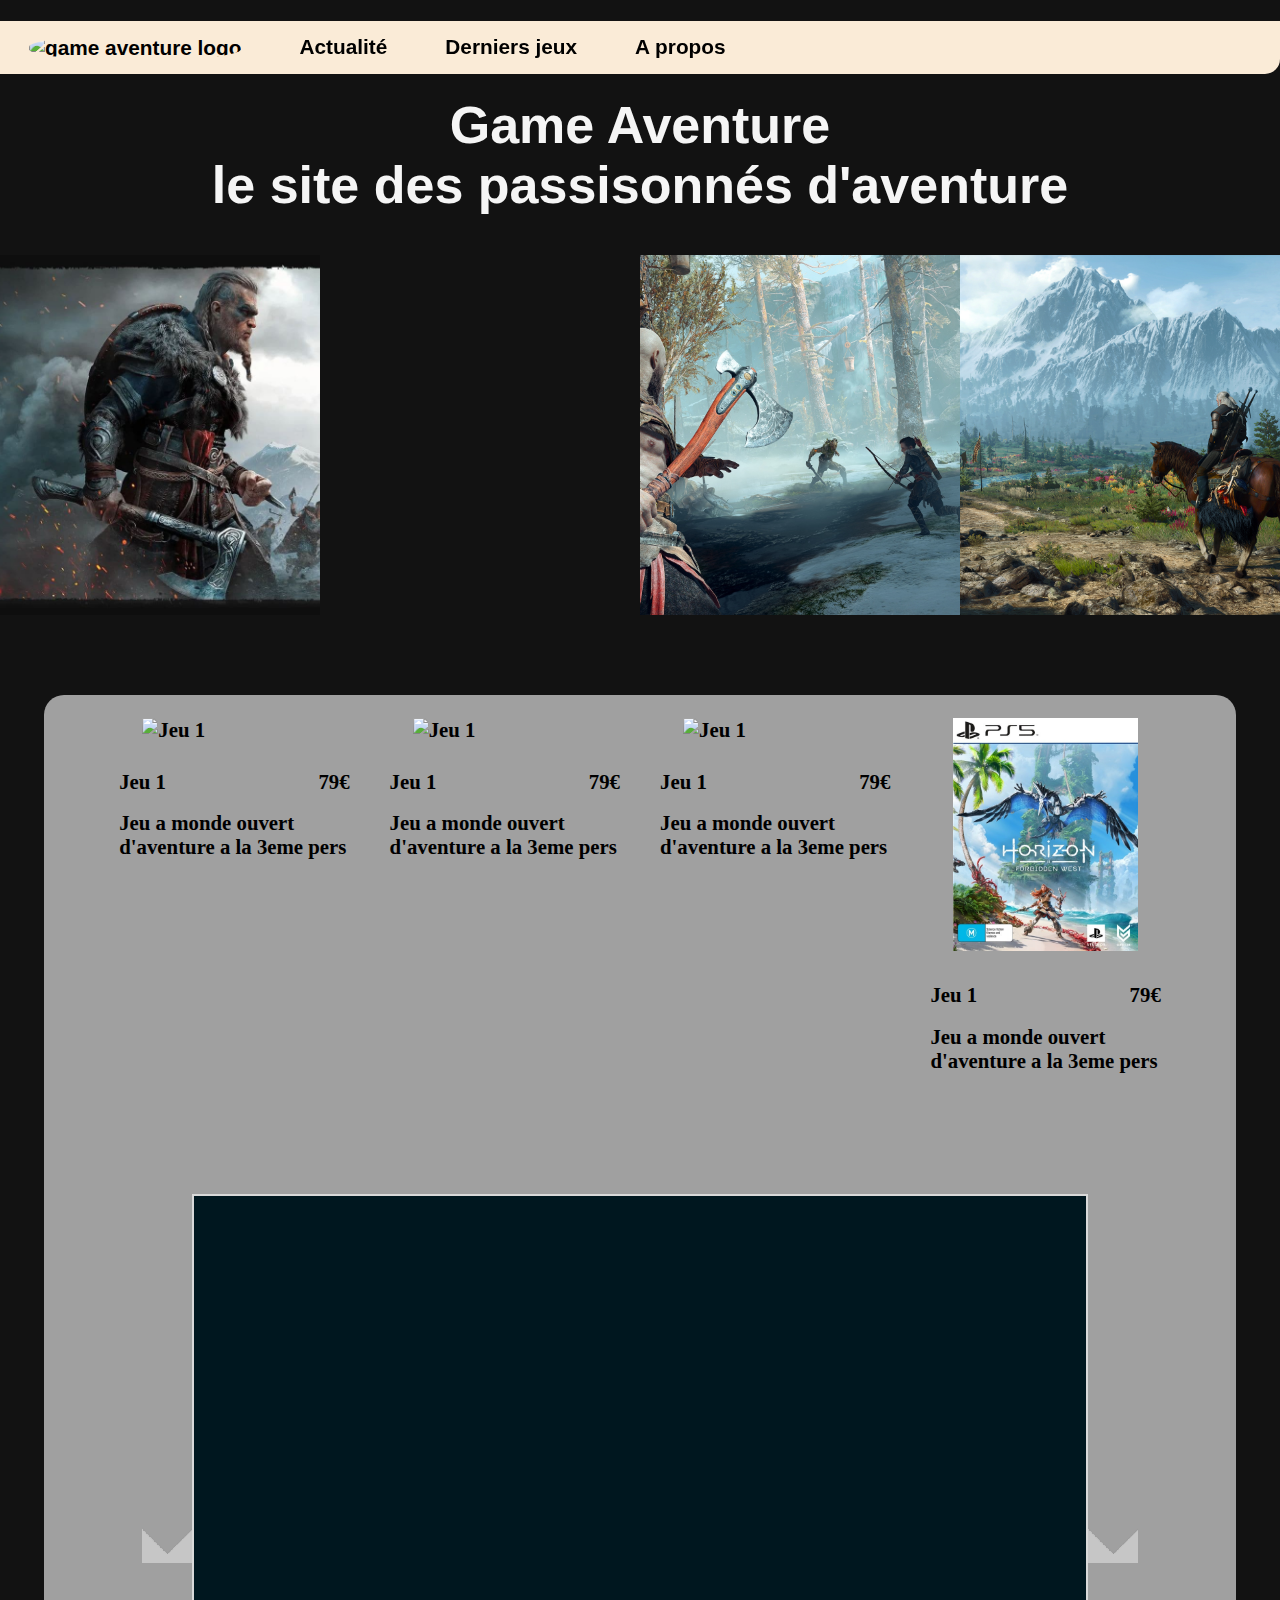
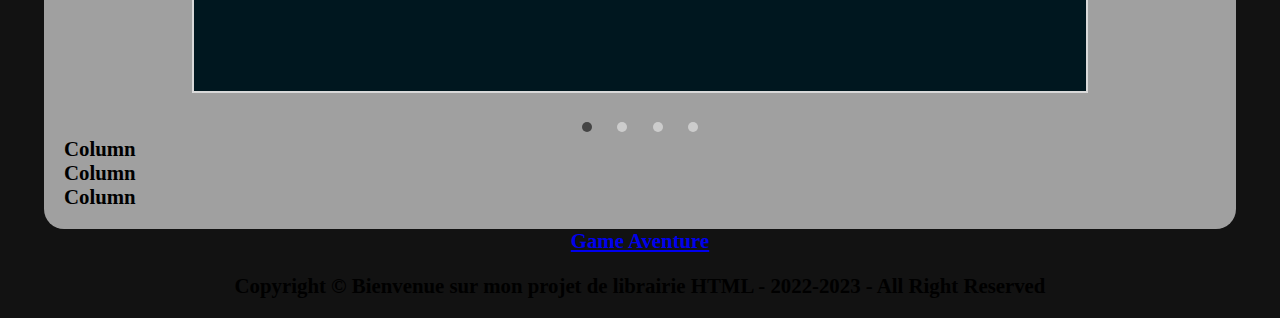
==== index.html @ 635fb55e "Add files via upload" ====
<!DOCTYPE html>
<html lang="en">
<head>
    <meta charset="UTF-8">
    <meta http-equiv="X-UA-Compatible" content="IE=edge">
    <meta name="viewport" content="width=device-width, initial-scale=1.0">
    <title>Game Aventure</title>
    <link href="https://cdn.jsdelivr.net/npm/bootstrap@5.3.0-alpha2/dist/css/bootstrap.min.css" rel="stylesheet" integrity="sha384-aFq/bzH65dt+w6FI2ooMVUpc+21e0SRygnTpmBvdBgSdnuTN7QbdgL+OapgHtvPp" crossorigin="anonymous">
    <link rel="stylesheet" href="css/style.css">
</head>
<body>

  <!--Barre de nav-->

  <div class="nav">
    <nav class="menu-nav">
      <ul>
        <li class="btn">
          <a href="#first">
            <img src="img/logo.png" alt="game aventure logo">
          </a>
        <li class="btn">
            <a href="actualite.html">Actualité</a>
        <li class="btn">
              <a href="derniers_jeux.html">Derniers jeux</a>
        <li class="btn">
            <div class="arrondie">
              <a href="A_propos.html">A propos</a>
            </div>
        </ul>
     </nav>
   </div>

   <!--Titre de page H1-->

   <div id="first">
    <h1 class="title"> Game Aventure <br> le site des passisonnés d'aventure</h1>
  </div>

   <!--Panel de presentation-->

      <div class="panels">
        <div class="panel jeu1">
            <h4 class="titrePresentation">Immersion</h4>
        </div>
        <div class="panel jeu2">
            <h4 class="titrePresentation">Découverte</h4>

        </div>
        <div class="panel jeu3">
            <h4 class="titrePresentation">Intensité</h4>

        </div>
        <div class="panel jeu4">
            <h4 class="titrePresentation">Exploration</h4>

        </div>
      </div>

   <!--Suite-->


<div class="fond">  
  <div class="suite">
    <div class="cards">
       <div class="card 1">
          <img src="img/elden_ring_cover.png" alt="Jeu 1">
          <div class="card-header">
            <h4 class="card-title">Jeu 1</h4>
            <h4 class="price">79€</h4>
          </div>
          <div class="card-body">
            <p>Jeu a monde ouvert d'aventure a la 3eme pers</p>
          </div>
       </div>
       <div class="card 2">
           <img src="img/the_last_of_us_cover.png" alt="Jeu 1">
           <div class="card-header">
             <h4 class="card-title">Jeu 1</h4>
             <h4 class="price">79€</h4>
           </div>
           <div class="card-body">
             <p>Jeu a monde ouvert d'aventure a la 3eme pers</p>
           </div>
       </div>
       <div class="card 3">
            <img src="img/hogwarts_legacy_cover.png" alt="Jeu 1">
            <div class="card-header">
               <h4 class="card-title">Jeu 1</h4>
               <h4 class="price">79€</h4>
            </div>
            <div class="card-body">
               <p>Jeu a monde ouvert d'aventure a la 3eme pers</p>
            </div>
        </div>
       <div class="card 4">
              <img src="img/Horizon2ForbiddenWest_PS5_cover.jpg" alt="Jeu 1">
              <div class="card-header">
                 <h4 class="card-title">Jeu 1</h4>
                 <h4 class="price">79€</h4>
              </div>
              <div class="card-body">
                 <p>Jeu a monde ouvert d'aventure a la 3eme pers</p>
              </div>
       </div>
    </div>
  </div>

     <!--Block de jeux-->

     <div class="trailer">
        </div>

        <div id="slider">
          <input type="radio" name="slider" id="slide1" checked>
          <input type="radio" name="slider" id="slide2">
          <input type="radio" name="slider" id="slide3">
          <input type="radio" name="slider" id="slide4">
          <div id="slides">
             <div id="overflow">
                <div class="inner">
                   <div class="slide slide_1">
                      <div class="slide-content">
                        <iframe src="https://www.youtube.com/embed/M2EZDQ6_jfA" title="YouTube video player" frameborder="0" allow="accelerometer; autoplay; clipboard-write; encrypted-media; gyroscope; picture-in-picture; web-share" allowfullscreen></iframe>
                      </div>
                   </div>
                   <div class="slide slide_2">
                      <div class="slide-content">
                        <iframe src="https://www.youtube.com/embed/R2Ebc_OFeug" title="YouTube video player" frameborder="0" allow="accelerometer; autoplay; clipboard-write; encrypted-media; gyroscope; picture-in-picture; web-share" allowfullscreen></iframe>
                      </div>
                   </div>
                   <div class="slide slide_3">
                      <div class="slide-content">
                        <iframe src="https://www.youtube.com/embed/M8ApyJqnME0" title="YouTube video player" frameborder="0" allow="accelerometer; autoplay; clipboard-write; encrypted-media; gyroscope; picture-in-picture; web-share" allowfullscreen></iframe>
                      </div>
                   </div>
                   <div class="slide slide_4">
                      <div class="slide-content">
                        <iframe src="https://www.youtube.com/embed/jBseSL10e5M" title="YouTube video player" frameborder="0" allow="accelerometer; autoplay; clipboard-write; encrypted-media; gyroscope; picture-in-picture; web-share" allowfullscreen></iframe>
                      </div>
                   </div>
                </div>
             </div>
          </div>
          <div id="controls">
             <label for="slide1"></label>
             <label for="slide2"></label>
             <label for="slide3"></label>
             <label for="slide4"></label>
          </div>
          <div id="bullets">
             <label for="slide1"></label>
             <label for="slide2"></label>
             <label for="slide3"></label>
             <label for="slide4"></label>
          </div>
       </div>


   <div class="container text-center">
    <div class="row">
      <div class="col">
        Column
      </div>
      <div class="col">
        Column
      </div>
      <div class="col">
        Column
      </div>
    </div>
  </div>
</div>  

   <!-- pied de page -->

   <footer>
    <div class="deep-end">
      <a href="https://mariokart8.nintendo.com/fr/" rel="nofollow">Game Aventure</a>
      <p>Copyright &copy; Bienvenue sur mon projet de librairie HTML  -  2022-2023  -  All Right Reserved</p>
    </div>
  </footer>
      <script src="https://cdn.jsdelivr.net/npm/bootstrap@5.3.0-alpha2/dist/js/bootstrap.bundle.min.js" integrity="sha384-qKXV1j0HvMUeCBQ+QVp7JcfGl760yU08IQ+GpUo5hlbpg51QRiuqHAJz8+BrxE/N" crossorigin="anonymous"></script>
</body>
</html>
---- css/style.css ----
body{
    background-color: #121212;
    background-size:cover;
    background-position: center;
    color: black;
    font-size: 130%;
    font-weight: bold;
    margin: 0;
    padding: 0;
}


.title{
    color: whitesmoke;
    text-align: center;
    font-family: 'Trebuchet MS', 'Lucida Sans Unicode', 'Lucida Grande', 'Lucida Sans', Arial, sans-serif;
    font-size: 2.5em;
    margin: 15px;
}


/* Nav barre*/


.nav{top: 0;
    position: sticky;
    z-index: 1;
    }


nav.menu-nav ul li.btn{
    display: inline-block;
    list-style-type: none;
    padding: 14px;
}


nav.menu-nav ul li.btn a{
    margin-top: 0;
    text-decoration:none;
    font-family: Verdana, Geneva, Tahoma, sans-serif;
    color: black;
    padding: 15px;
}


nav.menu-nav ul li.btn:hover a{
    color: white;
    background-color: black;
    transition: 0.15s; all;
    border-radius: 10px;
}




nav.menu-nav ul li.btn img{
    padding:auto;
    z-index: 1;
    width: 56px;
    height: 42px;
    vertical-align: middle;
    border-radius: 45%;
}


.menu-nav ul{
    background-color: antiquewhite;
    border-radius: 0px 0px 15px 0px;
    margin-left: -40px;
}


/* Panel de presentation */


.panels{
    display: flex;
    margin-top: 40px;
}


.panel{
    height: 40vh;
    flex: 1;
    transition: flex 0.6s;
    background-repeat: no-repeat;
    background-size: cover;
    background-position: center;
}


.panel:hover{
    flex: 3;
}


.jeu1{
    background-image: url("../img/assassin's_creed_pres.jpg");
}


.jeu2{
    background-image: url("../img/ghost_of_tsushima_pres.png");
}


.jeu3{
    background-image: url("../img/god_of_war_pres.jpg");
}


.jeu4{
    background-image: url("../img/the_witcher_pres.png");
}


.titrePresentation{
    color: white;
    font-size: 2em;
    opacity: 0%;
    transition: opacity 1s;
    display: flex;
    justify-content: center;
    margin-top: 15vh;
}


.titrePresentation:hover{
opacity: 100%;
align-content: center;
}


/* Suite */

.fond{
    width: 90%;
    margin: 0 auto;
    background-color: rgb(255, 255, 255, 0.6);
    margin-top: 80px;
    padding: 20px;
    padding-top: 3px;
    border-radius: 20px;
    box-sizing: none;
}


.suite{
    display: flex;
    justify-content: center;
    align-items: center;
}


/* Card */


.cards{
    display: flex;
    flex-wrap: wrap;
    flex-direction: row;
    justify-content: center;
}


.cards .card{
    margin: 20px;
    justify-content: center;
    width: 20%;
    min-width: 150px;
}


.cards .card img{
    width: 80%;
    margin-left: 10%;
    min-width: 120px;
}


.cards .card .card-header{
    display: flex;
    flex-wrap: wrap;
    justify-content: space-between;
    }


.cards .card .card-body p{
    margin-top: -10px;
}

/* slider */


#slider {
    margin: 0 auto;
    margin-top: 80px;
    width: 70vw;
    max-width: 100%;
 }
 #slider input[type=radio] {
    display: none;
 }
 #slider label {
    cursor:pointer;
    text-decoration: none;
 }
 #slides {
    padding: 5px rgb(207, 207, 207, 0.65);
    border: 2px solid rgb(207, 207, 207, 0.8);
    background: #fff;
    position: relative;
    z-index: 1;
 }
 #overflow {
    width: 100%;
    overflow: hidden;
 }
 #slide1:checked ~ #slides .inner {
    margin-left: 0;
 }
 #slide2:checked ~ #slides .inner {
    margin-left: -100%;
 }
 #slide3:checked ~ #slides .inner {
    margin-left: -200%;
 }
 #slide4:checked ~ #slides .inner {
    margin-left: -300%;
 }
 #slides .inner {
    transition: margin-left 800ms cubic-bezier(0.770, 0.000, 0.175, 1.000);
    width: 400%;
    line-height: 0;
 }
 #slides .slide {
    width: 25%;
    float:left;
    display: flex;
    justify-content: center;
    align-items: center;
    height: 100%;
    color: #fff;
 }
 #slides .slide_1 {
    background: #00171F;
 }
 #slides .slide_2 {
    background: #003459;
 }
 #slides .slide_3 {
    background: #007EA7;
 }
 #slides .slide_4 {
    background: #00A8E8;
 }
 #controls {
    margin: -180px 0 0 0;
    width: 100%;
    height: 50px;
    z-index: 3;
    position: relative;
 }
 #controls label {
    transition: opacity 0.2s ease-out;
    display: none;
    width: 50px;
    height: 50px;
    opacity: .4;
 }
 #controls label:hover {
    opacity: 1;
 }
 #slide1:checked ~ #controls label:nth-child(2),
 #slide2:checked ~ #controls label:nth-child(3),
 #slide3:checked ~ #controls label:nth-child(4),
 #slide4:checked ~ #controls label:nth-child(1) {
    background: url(../img/arrow.png) no-repeat center;
    float:right;
    margin: 0 -50px 0 0;
    display: block;
 }
 #slide1:checked ~ #controls label:nth-last-child(2),
 #slide2:checked ~ #controls label:nth-last-child(3),
 #slide3:checked ~ #controls label:nth-last-child(4),
 #slide4:checked ~ #controls label:nth-last-child(1) {
    background: url(../img/arrow.png) no-repeat center;
    float:left;
    margin: 0 0 0 -50px;
    display: block;
    rotate:0 45deg 0;
 }
 #bullets {
    margin: 150px 0 0;
    text-align: center;
 }
 #bullets label {
    display: inline-block;
    width: 10px;
    height: 10px;
    border-radius:100%;
    background: #ccc;
    margin: 0 10px;
 }
 #slide1:checked ~ #bullets label:nth-child(1),
 #slide2:checked ~ #bullets label:nth-child(2),
 #slide3:checked ~ #bullets label:nth-child(3),
 #slide4:checked ~ #bullets label:nth-child(4) {
    background: #444;
 }
 @media screen and (max-width: 900px) {
    #slide1:checked ~ #controls label:nth-child(2),
    #slide2:checked ~ #controls label:nth-child(3),
    #slide3:checked ~ #controls label:nth-child(4),
    #slide4:checked ~ #controls label:nth-child(1),
    #slide1:checked ~ #controls label:nth-last-child(2),
    #slide2:checked ~ #controls label:nth-last-child(3),
    #slide3:checked ~ #controls label:nth-last-child(4),
    #slide4:checked ~ #controls label:nth-last-child(1) {
       margin: 0;
    }
    #slides {
       max-width: calc(100% - 140px);
       margin: 0 auto;
    }
 }

iframe{
    display: block;
    margin: 0 auto;
    width: 70vw;
    height: 55vh;
    border: 0;
}

/* Footer  */


.deep-end{
    text-align: center;
}
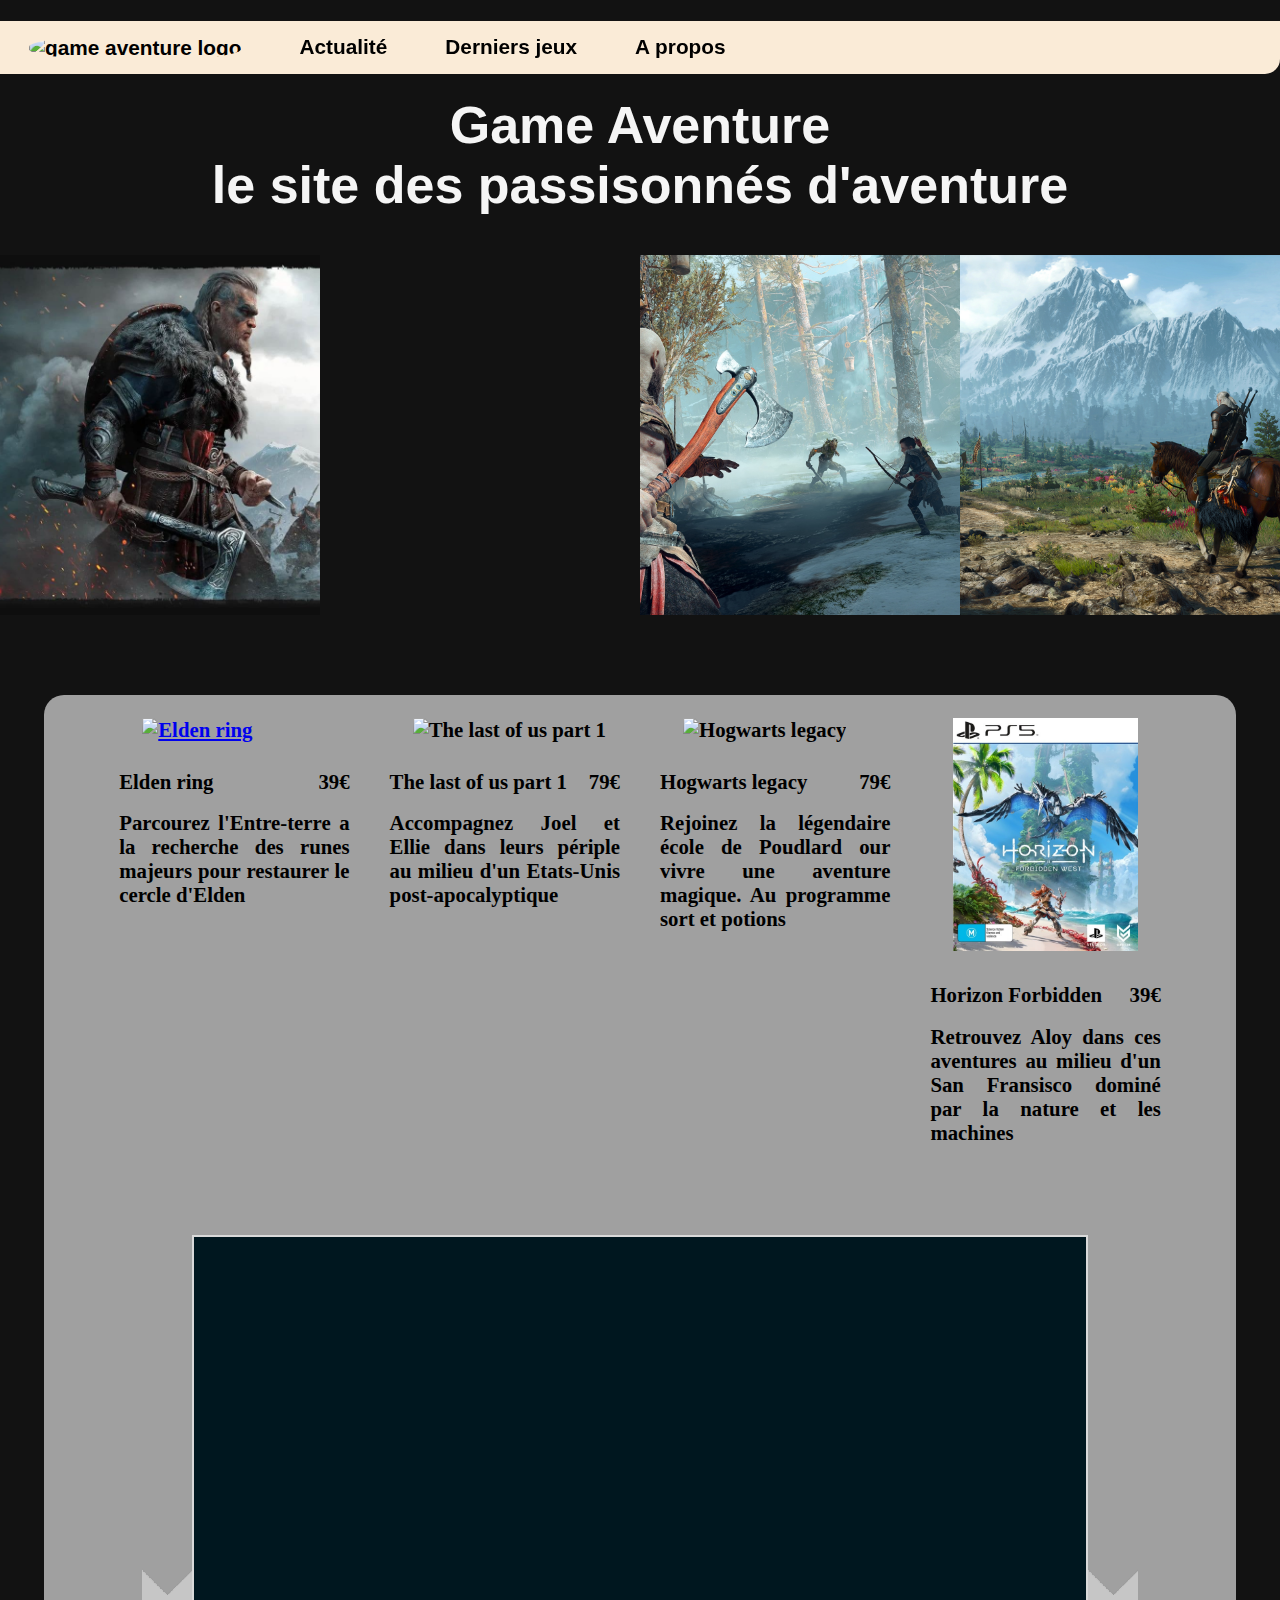
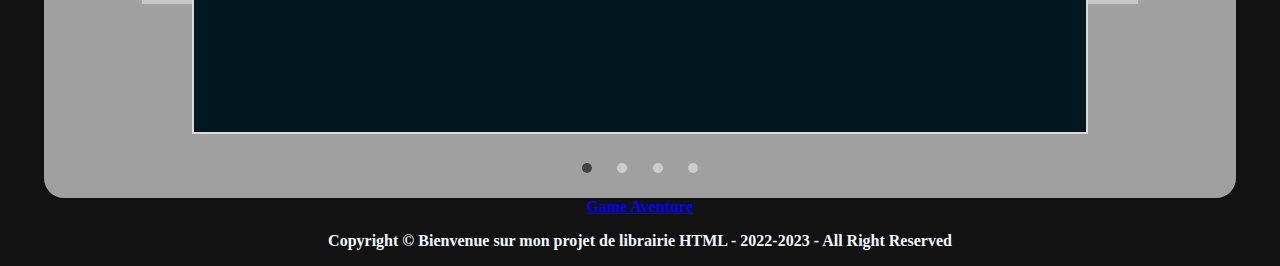
==== commit 810a26f9: "Add files via upload" ====
--- a/index.html
+++ b/index.html
@@ -64,43 +64,43 @@
   <div class="suite">
     <div class="cards">
        <div class="card 1">
-          <img src="img/elden_ring_cover.png" alt="Jeu 1">
+        <a href="elden_ring.html"><img src="img/elden_ring_cover.png" alt="Elden ring"></a>
           <div class="card-header">
-            <h4 class="card-title">Jeu 1</h4>
-            <h4 class="price">79€</h4>
+            <h4 class="card-title">Elden ring</h4>
+            <h4 class="price">39€</h4>
           </div>
           <div class="card-body">
-            <p>Jeu a monde ouvert d'aventure a la 3eme pers</p>
+            <p>Parcourez l'Entre-terre a la recherche des runes majeurs pour restaurer le cercle d'Elden</p>
           </div>
        </div>
        <div class="card 2">
-           <img src="img/the_last_of_us_cover.png" alt="Jeu 1">
+           <img src="img/the_last_of_us_cover.png" alt="The last of us part 1">
            <div class="card-header">
-             <h4 class="card-title">Jeu 1</h4>
+             <h4 class="card-title">The last of us part 1</h4>
              <h4 class="price">79€</h4>
            </div>
            <div class="card-body">
-             <p>Jeu a monde ouvert d'aventure a la 3eme pers</p>
+             <p>Accompagnez Joel et Ellie dans leurs périple au milieu d'un Etats-Unis post-apocalyptique</p>
            </div>
        </div>
        <div class="card 3">
-            <img src="img/hogwarts_legacy_cover.png" alt="Jeu 1">
+            <img src="img/hogwarts_legacy_cover.png" alt="Hogwarts legacy">
             <div class="card-header">
-               <h4 class="card-title">Jeu 1</h4>
+               <h4 class="card-title">Hogwarts legacy</h4>
                <h4 class="price">79€</h4>
             </div>
             <div class="card-body">
-               <p>Jeu a monde ouvert d'aventure a la 3eme pers</p>
+               <p>Rejoinez la légendaire école de Poudlard our vivre une aventure magique. Au programme sort et potions</p>
             </div>
         </div>
        <div class="card 4">
-              <img src="img/Horizon2ForbiddenWest_PS5_cover.jpg" alt="Jeu 1">
+              <img src="img/Horizon2ForbiddenWest_PS5_cover.jpg" alt="Horizon Forbidden west">
               <div class="card-header">
-                 <h4 class="card-title">Jeu 1</h4>
-                 <h4 class="price">79€</h4>
+                 <h4 class="card-title">Horizon Forbidden </h4>
+                 <h4 class="price">39€</h4>
               </div>
               <div class="card-body">
-                 <p>Jeu a monde ouvert d'aventure a la 3eme pers</p>
+                 <p>Retrouvez Aloy dans ces aventures au milieu d'un San Fransisco dominé par la nature et les machines</p>
               </div>
        </div>
     </div>
@@ -121,22 +121,22 @@
                 <div class="inner">
                    <div class="slide slide_1">
                       <div class="slide-content">
-                        <iframe src="https://www.youtube.com/embed/M2EZDQ6_jfA" title="YouTube video player" frameborder="0" allow="accelerometer; autoplay; clipboard-write; encrypted-media; gyroscope; picture-in-picture; web-share" allowfullscreen></iframe>
+                        <iframe src="https://www.youtube.com/embed/M2EZDQ6_jfA" title="YouTube video player"  allow="accelerometer; autoplay; clipboard-write; encrypted-media; gyroscope; picture-in-picture; web-share" allowfullscreen></iframe>
                       </div>
                    </div>
                    <div class="slide slide_2">
                       <div class="slide-content">
-                        <iframe src="https://www.youtube.com/embed/R2Ebc_OFeug" title="YouTube video player" frameborder="0" allow="accelerometer; autoplay; clipboard-write; encrypted-media; gyroscope; picture-in-picture; web-share" allowfullscreen></iframe>
+                        <iframe src="https://www.youtube.com/embed/R2Ebc_OFeug" title="YouTube video player"  allow="accelerometer; autoplay; clipboard-write; encrypted-media; gyroscope; picture-in-picture; web-share" allowfullscreen></iframe>
                       </div>
                    </div>
                    <div class="slide slide_3">
                       <div class="slide-content">
-                        <iframe src="https://www.youtube.com/embed/M8ApyJqnME0" title="YouTube video player" frameborder="0" allow="accelerometer; autoplay; clipboard-write; encrypted-media; gyroscope; picture-in-picture; web-share" allowfullscreen></iframe>
+                        <iframe src="https://www.youtube.com/embed/M8ApyJqnME0" title="YouTube video player"  allow="accelerometer; autoplay; clipboard-write; encrypted-media; gyroscope; picture-in-picture; web-share" allowfullscreen></iframe>
                       </div>
                    </div>
                    <div class="slide slide_4">
                       <div class="slide-content">
-                        <iframe src="https://www.youtube.com/embed/jBseSL10e5M" title="YouTube video player" frameborder="0" allow="accelerometer; autoplay; clipboard-write; encrypted-media; gyroscope; picture-in-picture; web-share" allowfullscreen></iframe>
+                        <iframe src="https://www.youtube.com/embed/jBseSL10e5M" title="YouTube video player"  allow="accelerometer; autoplay; clipboard-write; encrypted-media; gyroscope; picture-in-picture; web-share" allowfullscreen></iframe>
                       </div>
                    </div>
                 </div>
@@ -155,28 +155,13 @@
              <label for="slide4"></label>
           </div>
        </div>
-
-
-   <div class="container text-center">
-    <div class="row">
-      <div class="col">
-        Column
-      </div>
-      <div class="col">
-        Column
-      </div>
-      <div class="col">
-        Column
-      </div>
-    </div>
-  </div>
 </div>  
 
    <!-- pied de page -->
 
    <footer>
     <div class="deep-end">
-      <a href="https://mariokart8.nintendo.com/fr/" rel="nofollow">Game Aventure</a>
+      <a href="index.html" rel="nofollow">Game Aventure</a>
       <p>Copyright &copy; Bienvenue sur mon projet de librairie HTML  -  2022-2023  -  All Right Reserved</p>
     </div>
   </footer>
--- a/css/style.css
+++ b/css/style.css
@@ -188,6 +188,8 @@
 
 .cards .card .card-body p{
     margin-top: -10px;
+    margin-bottom: -10px;
+    text-align: justify;
 }
 
 /* slider */
@@ -339,4 +341,6 @@
 
 .deep-end{
     text-align: center;
-}
+    color: aliceblue;
+    font-size:medium;
+}
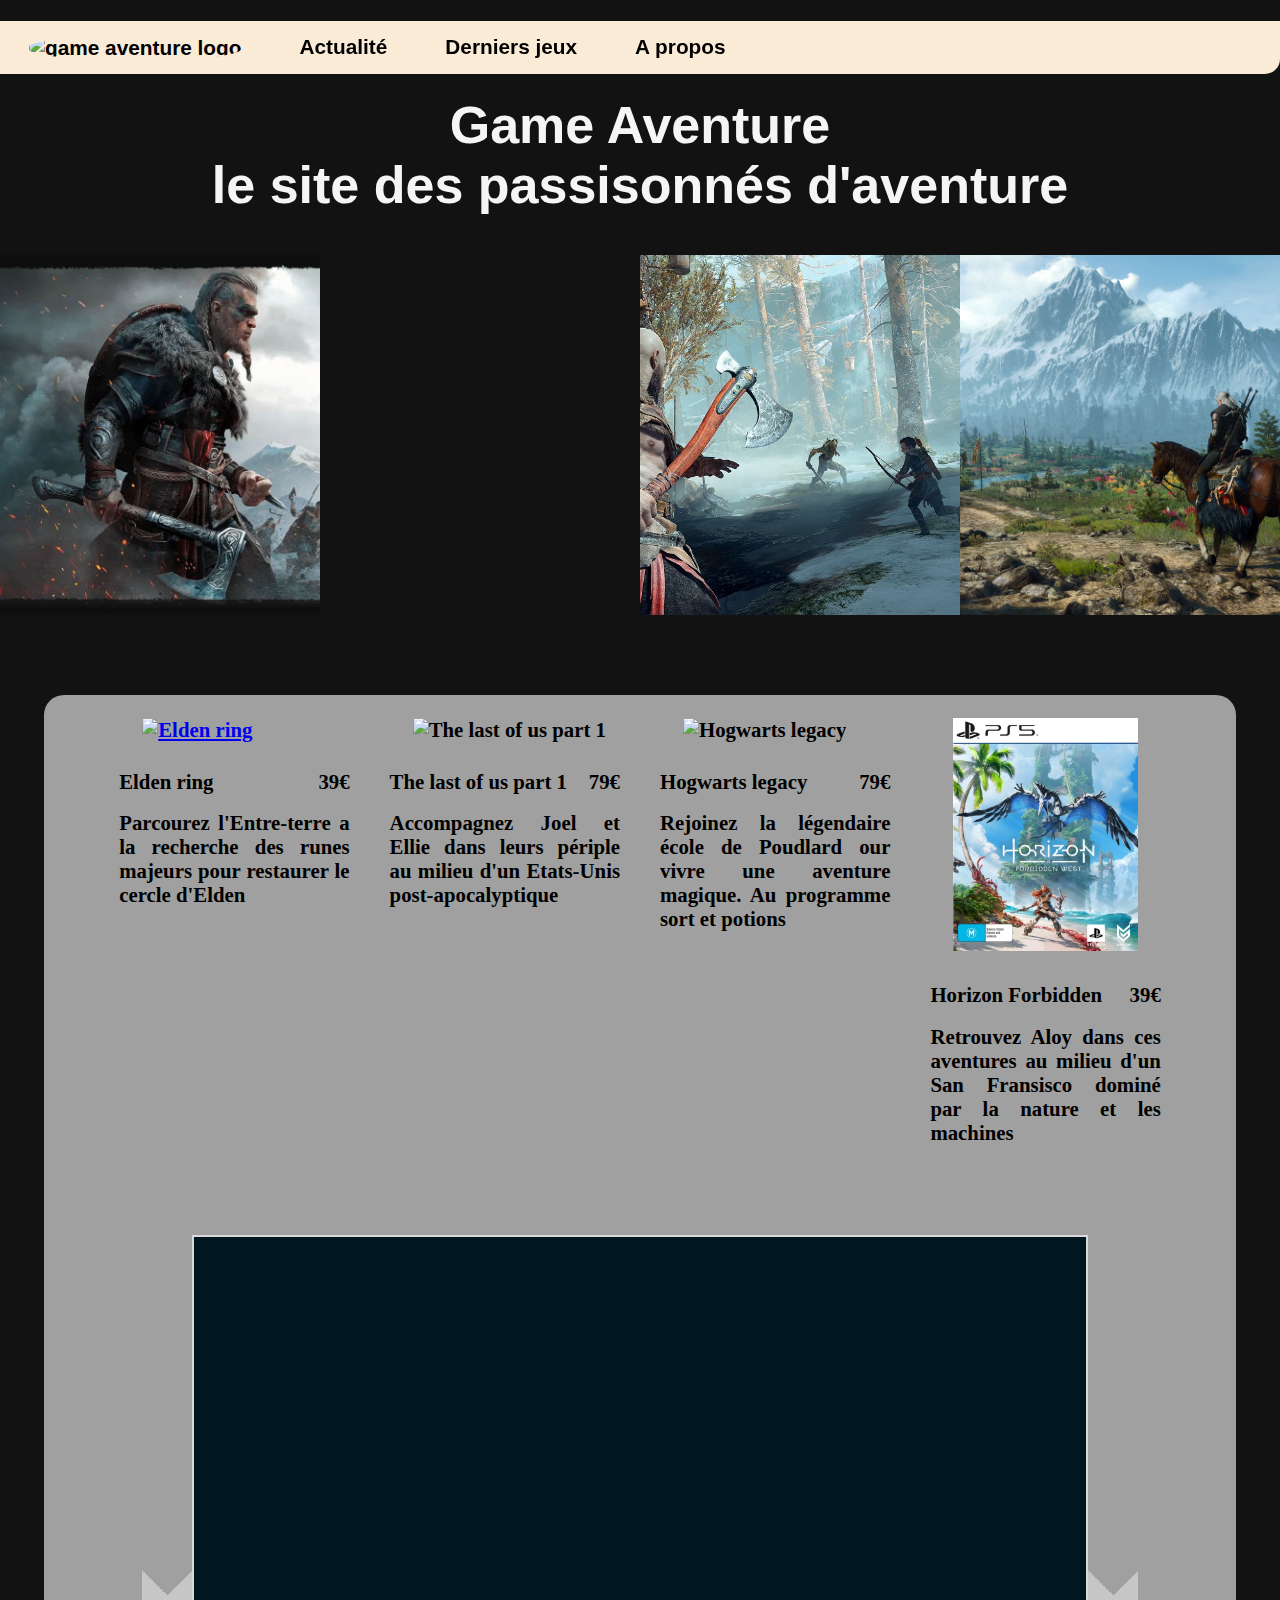
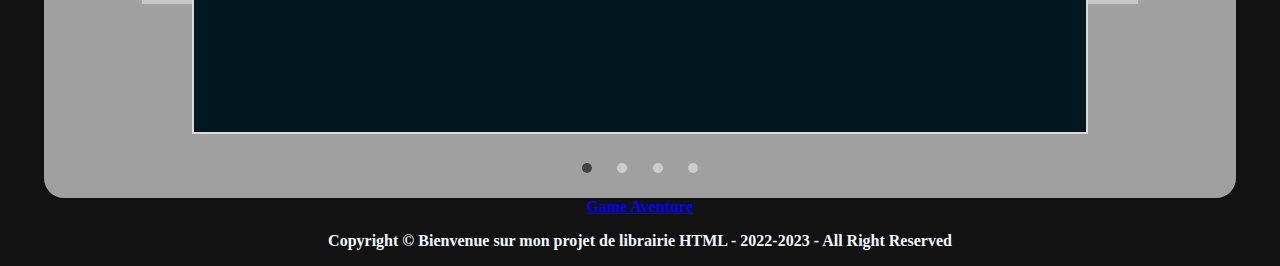
==== commit 9fadd420: "Add files via upload" ====
--- a/index.html
+++ b/index.html
@@ -41,18 +41,18 @@
 
       <div class="panels">
         <div class="panel jeu1">
-            <h4 class="titrePresentation">Immersion</h4>
+            <h3 class="titrePresentation">Immersion</h3>
         </div>
         <div class="panel jeu2">
-            <h4 class="titrePresentation">Découverte</h4>
+            <h3 class="titrePresentation">Découverte</h3>
 
         </div>
         <div class="panel jeu3">
-            <h4 class="titrePresentation">Intensité</h4>
+            <h3 class="titrePresentation">Intensité</h3>
 
         </div>
         <div class="panel jeu4">
-            <h4 class="titrePresentation">Exploration</h4>
+            <h3 class="titrePresentation">Exploration</h3>
 
         </div>
       </div>
--- a/css/style.css
+++ b/css/style.css
@@ -50,9 +50,6 @@
     transition: 0.15s; all;
     border-radius: 10px;
 }
-
-
-
 
 nav.menu-nav ul li.btn img{
     padding:auto;
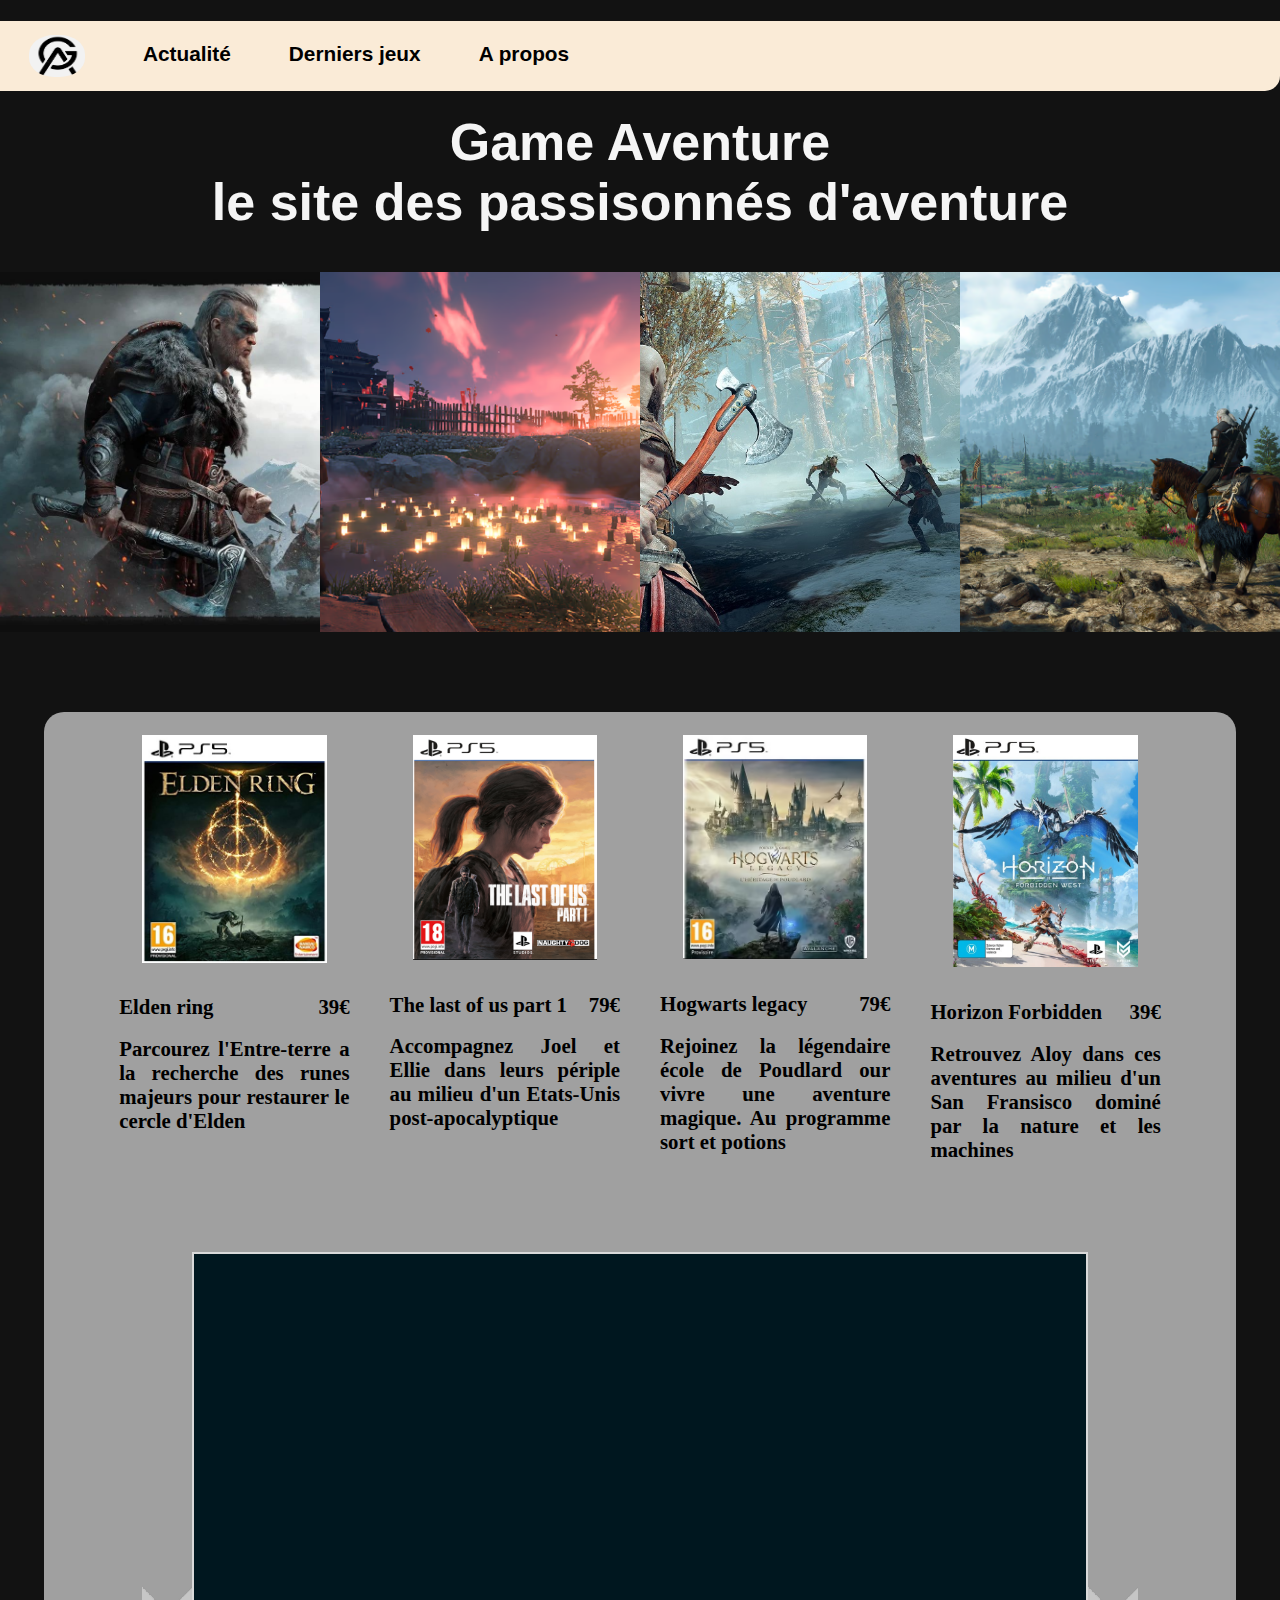
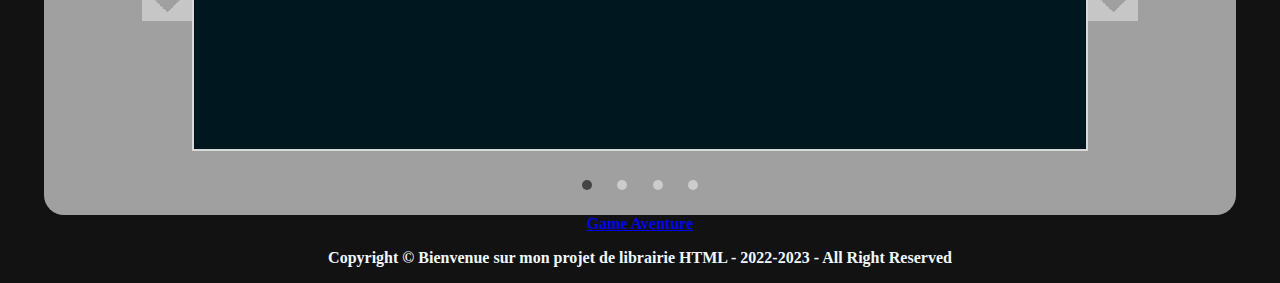
==== commit a539b538: "Add files via upload" ====
--- a/index.html
+++ b/index.html
@@ -17,7 +17,7 @@
       <ul>
         <li class="btn">
           <a href="#first">
-            <img src="img/logo.png" alt="game aventure logo">
+            <img src="img/logo.PNG" alt="game aventure logo">
           </a>
         <li class="btn">
             <a href="actualite.html">Actualité</a>
@@ -64,7 +64,7 @@
   <div class="suite">
     <div class="cards">
        <div class="card 1">
-        <a href="elden_ring.html"><img src="img/elden_ring_cover.png" alt="Elden ring"></a>
+        <a href="elden_ring.html"><img src="img/elden_ring_cover.PNG" alt="Elden ring"></a>
           <div class="card-header">
             <h4 class="card-title">Elden ring</h4>
             <h4 class="price">39€</h4>
@@ -74,7 +74,7 @@
           </div>
        </div>
        <div class="card 2">
-           <img src="img/the_last_of_us_cover.png" alt="The last of us part 1">
+           <img src="img/the_last_of_us_cover.PNG" alt="The last of us part 1">
            <div class="card-header">
              <h4 class="card-title">The last of us part 1</h4>
              <h4 class="price">79€</h4>
@@ -84,7 +84,7 @@
            </div>
        </div>
        <div class="card 3">
-            <img src="img/hogwarts_legacy_cover.png" alt="Hogwarts legacy">
+            <img src="img/hogwarts_legacy_cover.PNG" alt="Hogwarts legacy">
             <div class="card-header">
                <h4 class="card-title">Hogwarts legacy</h4>
                <h4 class="price">79€</h4>
--- a/css/style.css
+++ b/css/style.css
@@ -98,7 +98,7 @@
 
 
 .jeu2{
-    background-image: url("../img/ghost_of_tsushima_pres.png");
+    background-image: url("../img/ghost_of_tsushima_pres.avif");
 }
 
 
@@ -108,7 +108,7 @@
 
 
 .jeu4{
-    background-image: url("../img/the_witcher_pres.png");
+    background-image: url("../img/the_witcher_pres.avif");
 }
 
 
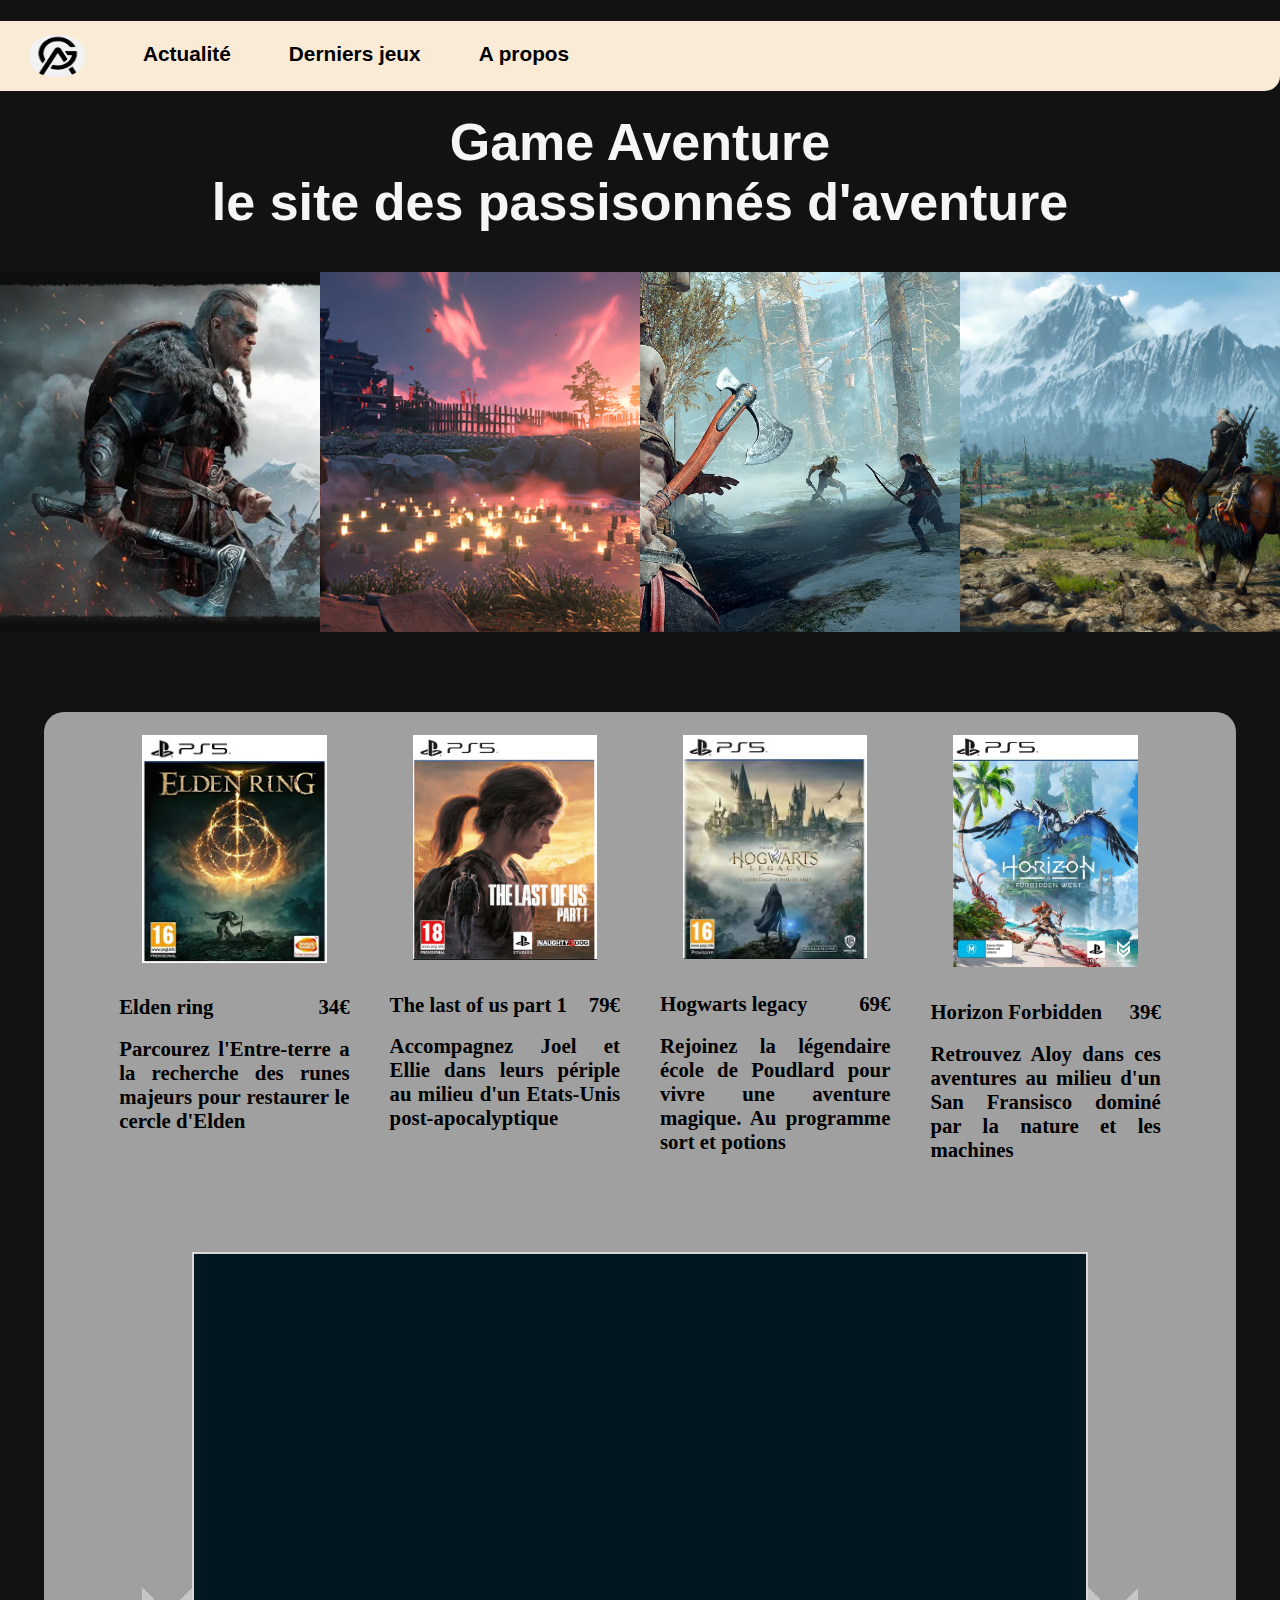
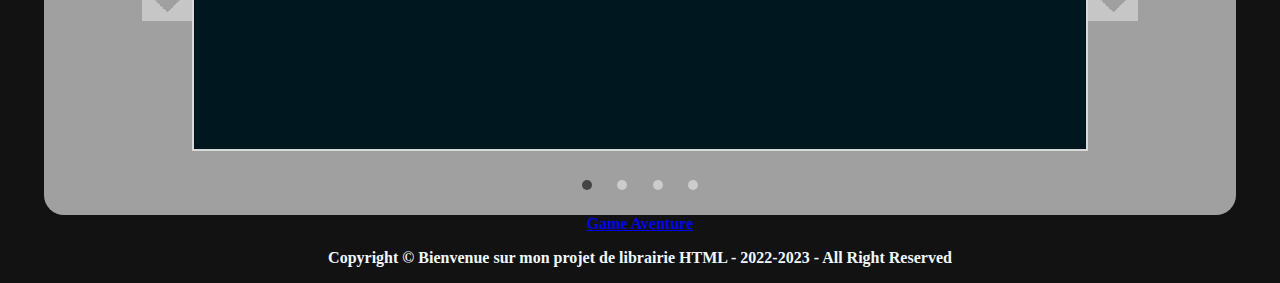
==== commit 108cd088: "Add files via upload" ====
--- a/index.html
+++ b/index.html
@@ -64,17 +64,17 @@
   <div class="suite">
     <div class="cards">
        <div class="card 1">
-        <a href="elden_ring.html"><img src="img/elden_ring_cover.PNG" alt="Elden ring"></a>
+        <a href="elden_ring.html"><img src="img/elden_ring_cover.avif" alt="Elden ring"></a>
           <div class="card-header">
             <h4 class="card-title">Elden ring</h4>
-            <h4 class="price">39€</h4>
+            <h4 class="price">34€</h4>
           </div>
           <div class="card-body">
             <p>Parcourez l'Entre-terre a la recherche des runes majeurs pour restaurer le cercle d'Elden</p>
           </div>
        </div>
        <div class="card 2">
-           <img src="img/the_last_of_us_cover.PNG" alt="The last of us part 1">
+           <img src="img/the_last_of_us_cover.avif" alt="The last of us part 1">
            <div class="card-header">
              <h4 class="card-title">The last of us part 1</h4>
              <h4 class="price">79€</h4>
@@ -84,13 +84,13 @@
            </div>
        </div>
        <div class="card 3">
-            <img src="img/hogwarts_legacy_cover.PNG" alt="Hogwarts legacy">
+            <img src="img/hogwarts_legacy_cover.avif" alt="Hogwarts legacy">
             <div class="card-header">
                <h4 class="card-title">Hogwarts legacy</h4>
-               <h4 class="price">79€</h4>
+               <h4 class="price">69€</h4>
             </div>
             <div class="card-body">
-               <p>Rejoinez la légendaire école de Poudlard our vivre une aventure magique. Au programme sort et potions</p>
+               <p>Rejoinez la légendaire école de Poudlard pour vivre une aventure magique. Au programme sort et potions</p>
             </div>
         </div>
        <div class="card 4">
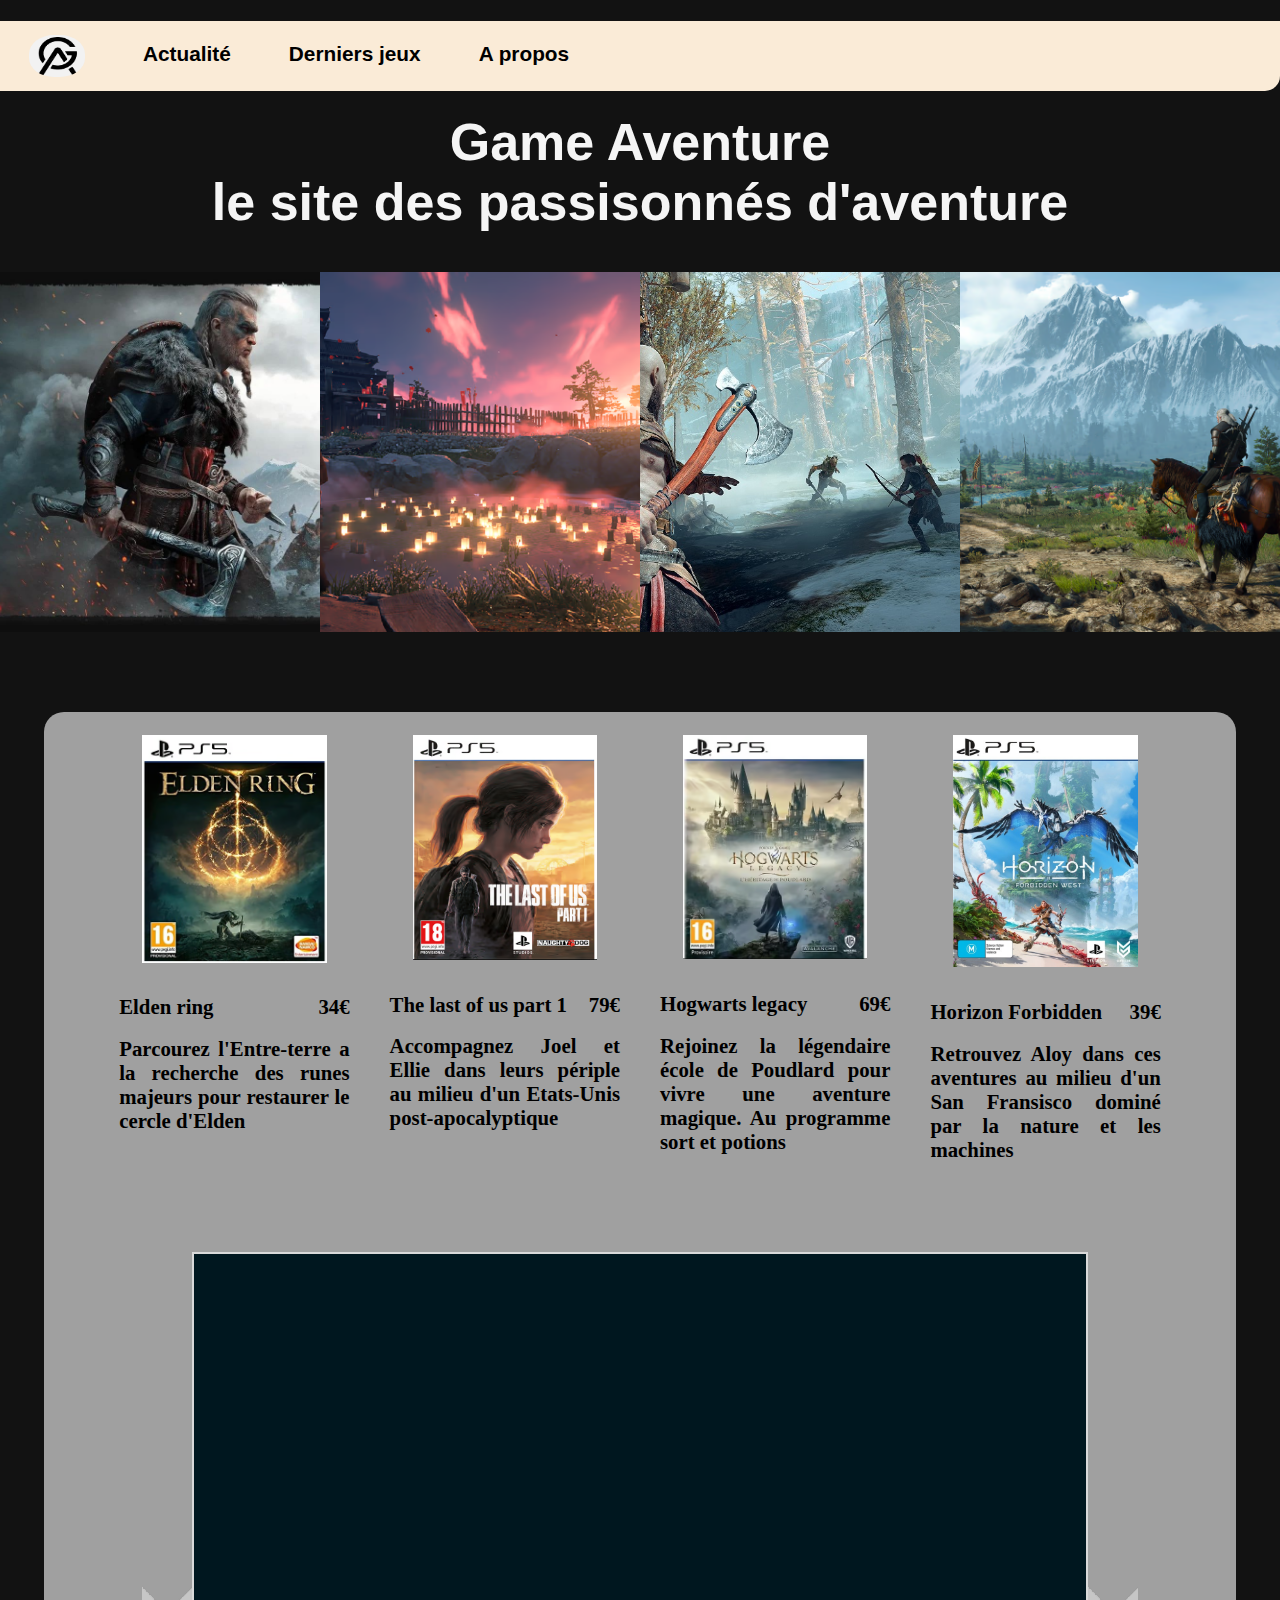
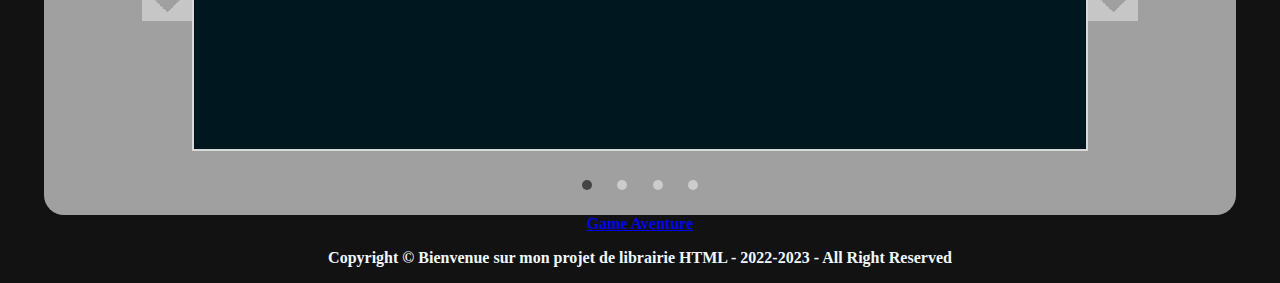
==== commit d6fa791a: "Add files via upload" ====
--- a/index.html
+++ b/index.html
@@ -4,6 +4,7 @@
     <meta charset="UTF-8">
     <meta http-equiv="X-UA-Compatible" content="IE=edge">
     <meta name="viewport" content="width=device-width, initial-scale=1.0">
+    <meta name="description" content="Passionné par les jeux d'aventure, retrouvez toutes les dernieres infos sur les jeux que vous aimez!">
     <title>Game Aventure</title>
     <link href="https://cdn.jsdelivr.net/npm/bootstrap@5.3.0-alpha2/dist/css/bootstrap.min.css" rel="stylesheet" integrity="sha384-aFq/bzH65dt+w6FI2ooMVUpc+21e0SRygnTpmBvdBgSdnuTN7QbdgL+OapgHtvPp" crossorigin="anonymous">
     <link rel="stylesheet" href="css/style.css">
